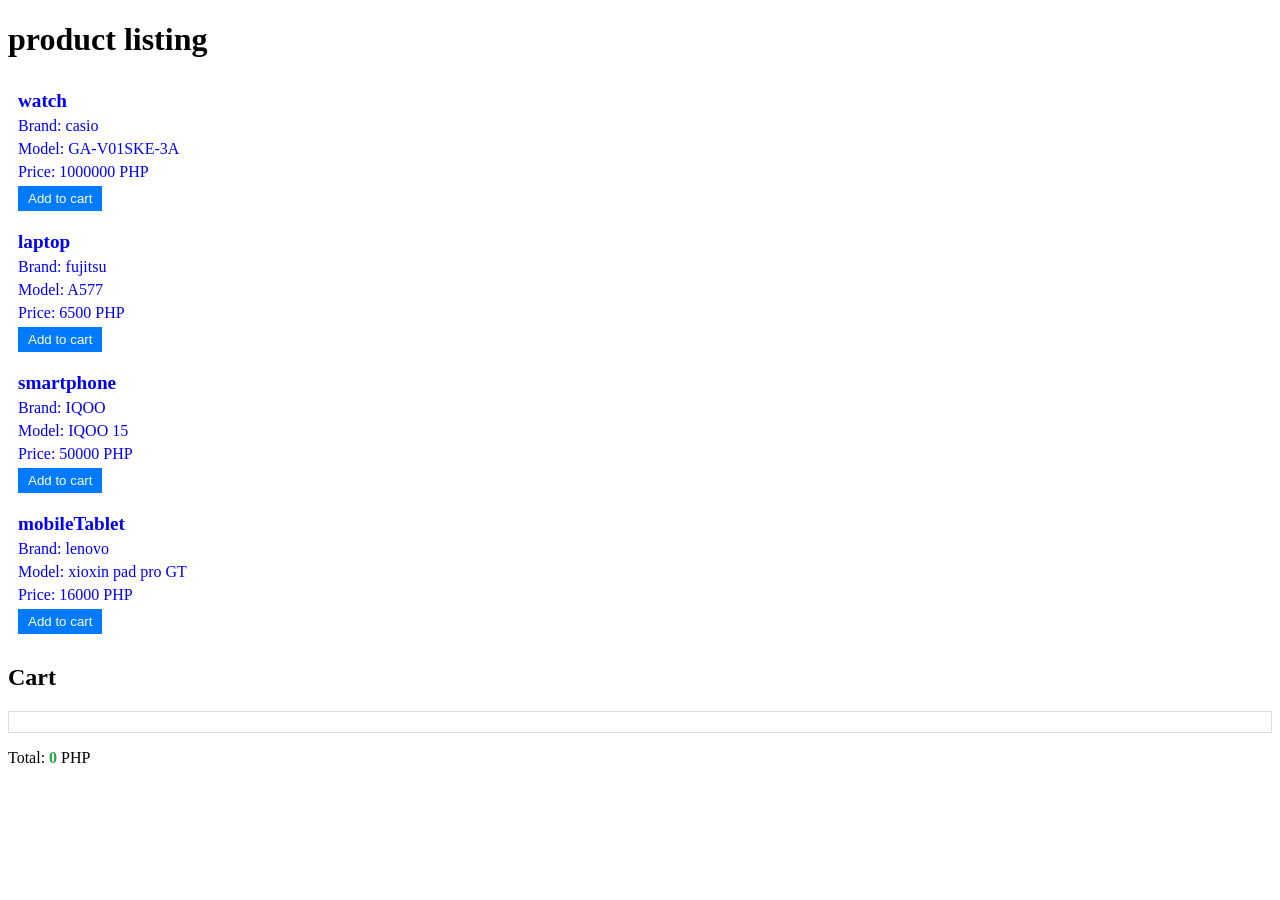
==== index.html @ 4bd44ac7 "Add files via upload" ====
<!DOCTYPE html>
<html lang="en">
<head>
    <meta charset="UTF-8">
    <meta name="viewport" content="width=device-width, initial-scale=1.0">
    <title>Document</title>
    <link rel="stylesheet" href="index.css">
    
</head>
<body>
    <h1>product listing</h1>
    <div id="productList"></div>

    <h2>Cart</h2>
    <div id="cart"></div>

    <p>Total: <span id="cartTotal">0</span> PHP</p>
    <script src="data.js"></script>
    <script src="logic.js"></script>
    <script>
      const output = document.getElementById("productList");
      for (const key in products) {
        const item = products[key];
        const div = document.createElement("div");
        div.innerHTML = `
          <h2>${key}</h2>
          <p>Brand: ${item.brand}</p>
          <p>Model: ${item.model}</p>
          <p>Price: ${item.price} ${item.currency}</p>
        `;
        output.appendChild(div);
      }
    </script>
    
</body>
</html>
---- index.css ----
#productList {
  display: grid;
  grid-row:;
  
}
#productList > div {
  border: none;
  padding: 10px;
  width: 200px;
 color: blue;
}
#productList > div h2 {
  margin: 0;
  font-size: 1.2em;
}
#productList > div p {
  margin: 5px 0;
}
#productList > div button {
  background-color: #007bff;
  color: white;
  border: none;
  padding: 5px 10px;
  cursor: pointer;
}
#productList > div button:hover {
  background-color: #0056b3;
}

#cart {
  border: 1px solid #ddd;
  padding: 10px;
  margin-top: 20px;
}
#cart > div {
  display: flex;
  justify-content: space-between;
  align-items: center;
  margin-bottom: 10px;
}
#cart button {
  background-color: #dc3545;
  color: white;
  border: none;
  padding: 5px;
  cursor: pointer;
}
#cart button:hover {
  background-color: #c82333;
}
#cartTotal {
  font-weight: bold;
  color: #28a745;
}
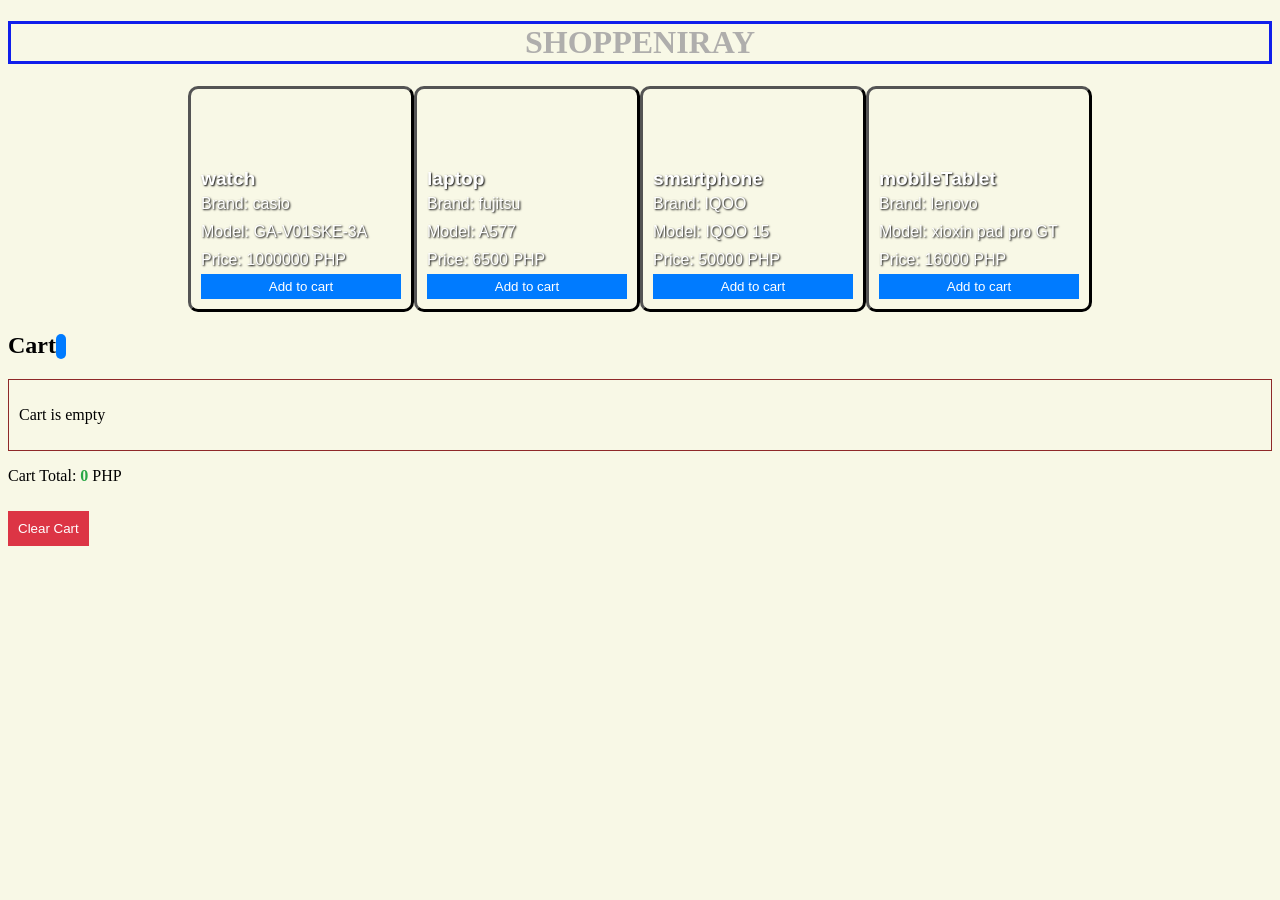
==== commit d80b65d1: "Add files via upload" ====
--- a/index.html
+++ b/index.html
@@ -8,29 +8,16 @@
     
 </head>
 <body>
-    <h1>product listing</h1>
+    <h1>SHOPPENIRAY</h1>
     <div id="productList"></div>
 
-    <h2>Cart</h2>
+    <h2>Cart <span id="cartBadge"></span></h2>
     <div id="cart"></div>
 
-    <p>Total: <span id="cartTotal">0</span> PHP</p>
-    <script src="data.js"></script>
+    <p>Cart Total: <span id="cartTotal">0</span> PHP</p>
+    <button id="clearCart">Clear Cart</button>
+     <script src="data.js"></script>
     <script src="logic.js"></script>
-    <script>
-      const output = document.getElementById("productList");
-      for (const key in products) {
-        const item = products[key];
-        const div = document.createElement("div");
-        div.innerHTML = `
-          <h2>${key}</h2>
-          <p>Brand: ${item.brand}</p>
-          <p>Model: ${item.model}</p>
-          <p>Price: ${item.price} ${item.currency}</p>
-        `;
-        output.appendChild(div);
-      }
-    </script>
     
 </body>
 </html>
--- a/index.css
+++ b/index.css
@@ -1,14 +1,36 @@
+h1{
+  color: rgb(175, 174, 172);
+  border-style: solid;
+  text-align: center;
+  border-color: #101feb;
+}
+body{
+  background-color: rgba(245, 245, 220, 0.692);
+}
+#productList {
+  display: flex;
+  flex-direction:row;
+  justify-content:center;
 
-#productList {
-  display: grid;
-  grid-row:;
-  
 }
 #productList > div {
   border: none;
   padding: 10px;
   width: 200px;
- color: blue;
+  height: 200px;
+  color: white;
+  text-shadow: 1px 1px 2px black;
+  background-size: cover;
+  background-position: center;
+  display: flex;
+  flex-direction: column;
+  justify-content: flex-end;
+  font-family: Arial, Helvetica, sans-serif;
+  border-radius: 10px;
+  border-color: #000000;
+  border-style: outset;
+  
+  
 }
 #productList > div h2 {
   margin: 0;
@@ -29,7 +51,7 @@
 }
 
 #cart {
-  border: 1px solid #ddd;
+  border: 1px solid #8f2929;
   padding: 10px;
   margin-top: 20px;
 }
@@ -39,12 +61,47 @@
   align-items: center;
   margin-bottom: 10px;
 }
+#productList > div button:disabled {
+  background-color: #ccc;
+  cursor: not-allowed;
+}
+#productList > div button:disabled:hover {
+  background-color: #ccc;
+}
+
 #cart button {
   background-color: #dc3545;
   color: white;
   border: none;
   padding: 5px;
   cursor: pointer;
+  margin: 0 2px;
+}
+.increase, .decrease {
+  width: 20px;
+}
+.remove {
+  margin-left: 10px;
+}
+
+#clearCart {
+  background-color: #dc3545;
+  color: white;
+  border: none;
+  padding: 10px;
+  cursor: pointer;
+  margin-top: 10px;
+}
+#clearCart:hover {
+  background-color: #c82333;
+}
+
+#cartBadge {
+  background-color: #007bff;
+  color: white;
+  padding: 2px 5px;
+  border-radius: 10px;
+  font-size: 0.8em;
 }
 #cart button:hover {
   background-color: #c82333;
